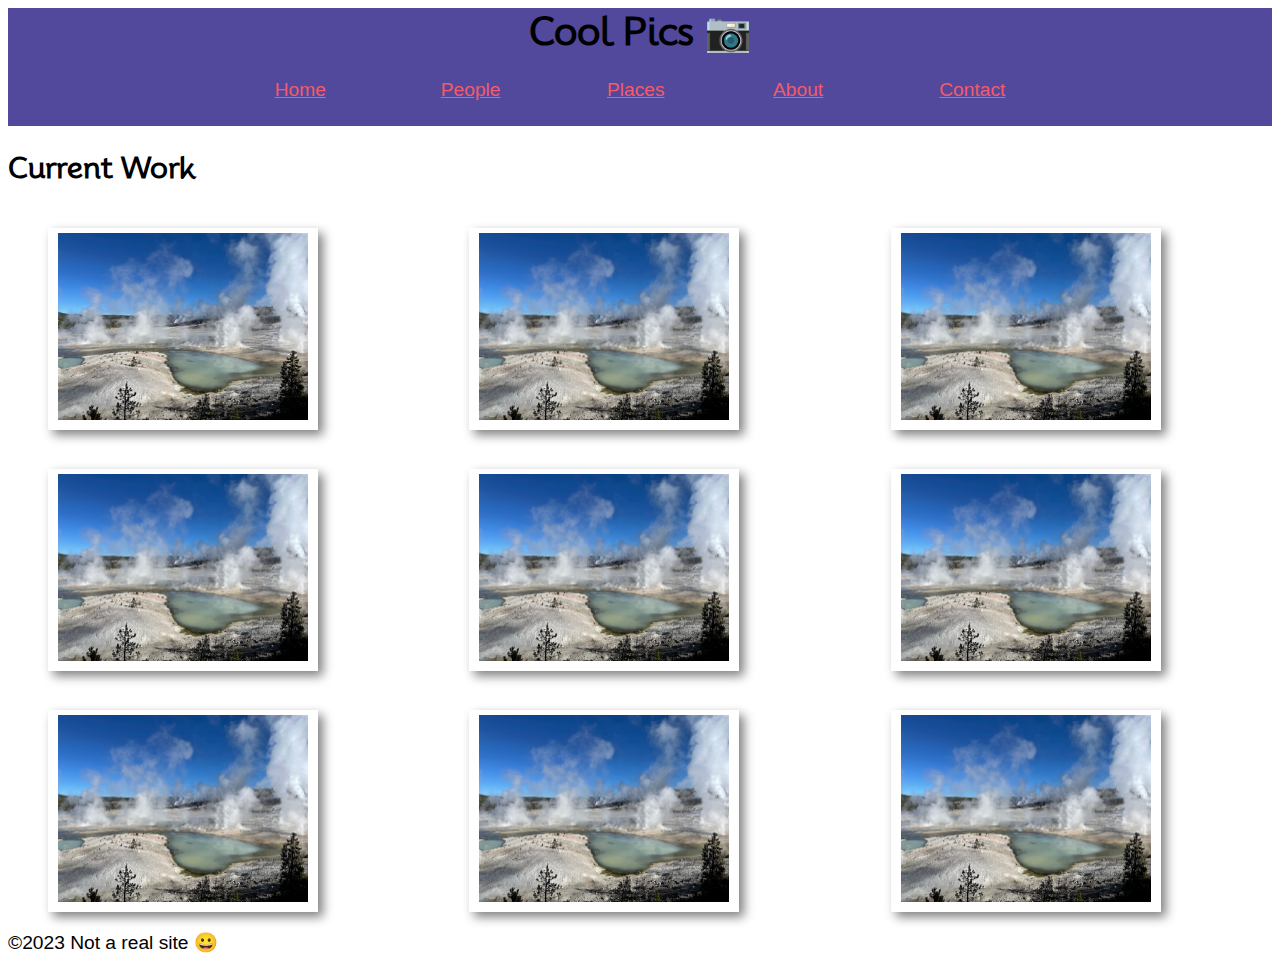
==== coolpics/index.html @ 4354f868 "cool-pics part 1 done" ====
<!DOCTYPE html>
<html lang="en">

<head>
    <meta charset="UTF-8">
    <meta name="viewport" content="width=device-width, initial-scale=1.0">
    <meta name="description" content="This is a site to store cool pics!">
    <meta name="author" content="Troy Owens">
    <link rel="stylesheet" href="./coolpics.css" />
    <script src="./coolpics.js" defer></script>
    <title>Cool Pics</title>
</head>

<body>
    <header>
        <h1>Cool Pics 📷</h1>
        <h2 class="menu-button">Menu</h2>
            <nav>
                <a href="">Home</a>
                <a href="">People</a>
                <a href="">Places</a>
                <a href="">About</a>
                <a href="">Contact</a>
            </nav>
    </header>
    <main>
        <h2>Current Work</h2>
        <section class="gallery">
            <figure>
                <img src="./images/norris-sm.jpeg" alt="picture">
            </figure>
            <figure>
                <img src="./images/norris-full.jpeg" alt="picture">
            </figure>
            <figure>
                <img src="./images/norris-full.jpeg" alt="picture">
            </figure>
            <figure>
                <img src="./images/norris-full.jpeg" alt="picture">
            </figure>
            <figure>
                <img src="./images/norris-full.jpeg" alt="picture">
            </figure>
            <figure>
                <img src="./images/norris-full.jpeg" alt="picture">
            </figure>
            <figure>
                <img src="./images/norris-full.jpeg" alt="picture">
            </figure>
            <figure>
                <img src="./images/norris-full.jpeg" alt="picture">
            </figure>
            <figure>
                <img src="./images/norris-full.jpeg" alt="picture">
            </figure>
        </section>
    </main>
    <footer> ©2023 Not a real site 😀</footer>
</body>

</html>
---- coolpics/coolpics.css ----
@import url("https://fonts.googleapis.com/css2?family=Mooli&display=swap");

:root {
    --primary-color: #52489c;
    --secondary-color: #59c3c3;
    --accent-color: #f45b69;
    --text-dark: #333;
    --text-light: #ebebeb;
    --primary-font: Arial, Helvetica, sans-serif;
    --secondary-font: Mooli, san-serif;
}

body {
    font-family: var(--primary-font);
    font-size: 1.2em;
}

a:link,
a:visited {
    color: var(--accent-color);
}

h1,
h2 {
    font-family: Mooli;
}

img {
    max-width: 100%;
    object-fit: cover;
}

header {
    background-color: var(--primary-color);
    display: grid;
    grid-template-columns: 1fr;
}

nav {
    display: grid;
    grid-template-columns: 1fr;
}

header * {
    margin: auto;
}

figure {
    max-width: 250px;
    max-height: 250px;
    padding: 5px 10px;
    box-shadow: 5px 5px 10px grey;
}

@media screen and (min-width: 700px) {
    .gallery {
        display: grid;
        grid-template-columns: 1fr 1fr;
    }
}


@media screen and (min-width: 1000px) {
    .gallery {
        display: grid;
        grid-template-columns: 1fr 1fr 1fr;
    }
    
    .menu-button {
        display: none;
    }

    nav {
        grid-template-columns: repeat(5, 1fr);
    }

    header a {
        margin: 25px 50px;
    }
}
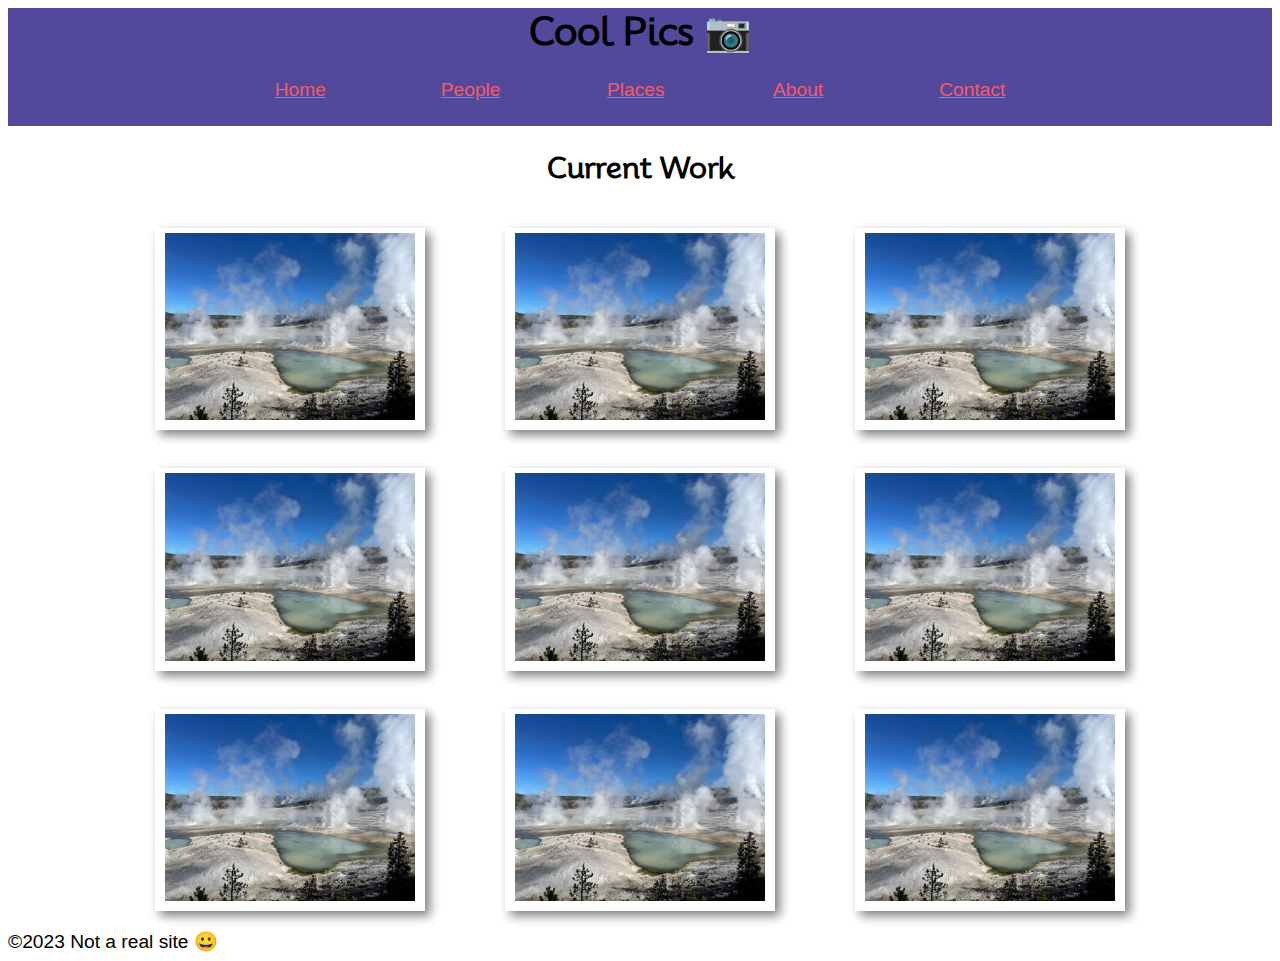
==== commit b4212037: "coolpics part 2" ====
--- a/coolpics/index.html
+++ b/coolpics/index.html
@@ -15,13 +15,13 @@
     <header>
         <h1>Cool Pics 📷</h1>
         <h2 class="menu-button">Menu</h2>
-            <nav>
-                <a href="">Home</a>
-                <a href="">People</a>
-                <a href="">Places</a>
-                <a href="">About</a>
-                <a href="">Contact</a>
-            </nav>
+        <nav class="hide" id="expandable-nav">
+            <a href="">Home</a>
+            <a href="">People</a>
+            <a href="">Places</a>
+            <a href="">About</a>
+            <a href="">Contact</a>
+        </nav>
     </header>
     <main>
         <h2>Current Work</h2>
@@ -30,28 +30,28 @@
                 <img src="./images/norris-sm.jpeg" alt="picture">
             </figure>
             <figure>
-                <img src="./images/norris-full.jpeg" alt="picture">
+                <img src="./images/norris-sm.jpeg" alt="picture">
             </figure>
             <figure>
-                <img src="./images/norris-full.jpeg" alt="picture">
+                <img src="./images/norris-sm.jpeg" alt="picture">
             </figure>
             <figure>
-                <img src="./images/norris-full.jpeg" alt="picture">
+                <img src="./images/norris-sm.jpeg" alt="picture">
             </figure>
             <figure>
-                <img src="./images/norris-full.jpeg" alt="picture">
+                <img src="./images/norris-sm.jpeg" alt="picture">
             </figure>
             <figure>
-                <img src="./images/norris-full.jpeg" alt="picture">
+                <img src="./images/norris-sm.jpeg" alt="picture">
             </figure>
             <figure>
-                <img src="./images/norris-full.jpeg" alt="picture">
+                <img src="./images/norris-sm.jpeg" alt="picture">
             </figure>
             <figure>
-                <img src="./images/norris-full.jpeg" alt="picture">
+                <img src="./images/norris-sm.jpeg" alt="picture">
             </figure>
             <figure>
-                <img src="./images/norris-full.jpeg" alt="picture">
+                <img src="./images/norris-sm.jpeg" alt="picture">
             </figure>
         </section>
     </main>
--- a/coolpics/coolpics.css
+++ b/coolpics/coolpics.css
@@ -8,6 +8,36 @@
     --text-light: #ebebeb;
     --primary-font: Arial, Helvetica, sans-serif;
     --secondary-font: Mooli, san-serif;
+}
+
+.viewer {
+    display: grid;
+    grid-template-rows: repeat(3, 1fr);
+    position: fixed;
+    top: 0;
+    left: 0;
+    bottom: 0;
+    right: 0;
+    background-color: rgba(0, 0, 0, 0.75);
+}
+
+.viewer-img {
+    grid-row: 2;
+    max-height: 100%;
+    justify-self: center;
+}
+
+.close-viewer {
+    max-width: 1rem;
+    justify-self: right;
+    padding-right: 2rem;
+    color: white;
+    background-color: transparent;
+    border: none;
+}
+
+.hide {
+    display: none;
 }
 
 body {
@@ -23,6 +53,11 @@
 h1,
 h2 {
     font-family: Mooli;
+}
+
+main,
+h2 {
+    justify-self: center;
 }
 
 img {
@@ -65,7 +100,7 @@
         display: grid;
         grid-template-columns: 1fr 1fr 1fr;
     }
-    
+
     .menu-button {
         display: none;
     }
@@ -77,4 +112,16 @@
     header a {
         margin: 25px 50px;
     }
+
+    .viewer {
+        margin: 50px;
+        grid-template-rows: 10% 80% 10%;
+    }
+
+    .viewer-img {
+        width: 100%;
+        height: auto;
+        max-height: 100%;
+        object-fit: contain;
+    }
 }
